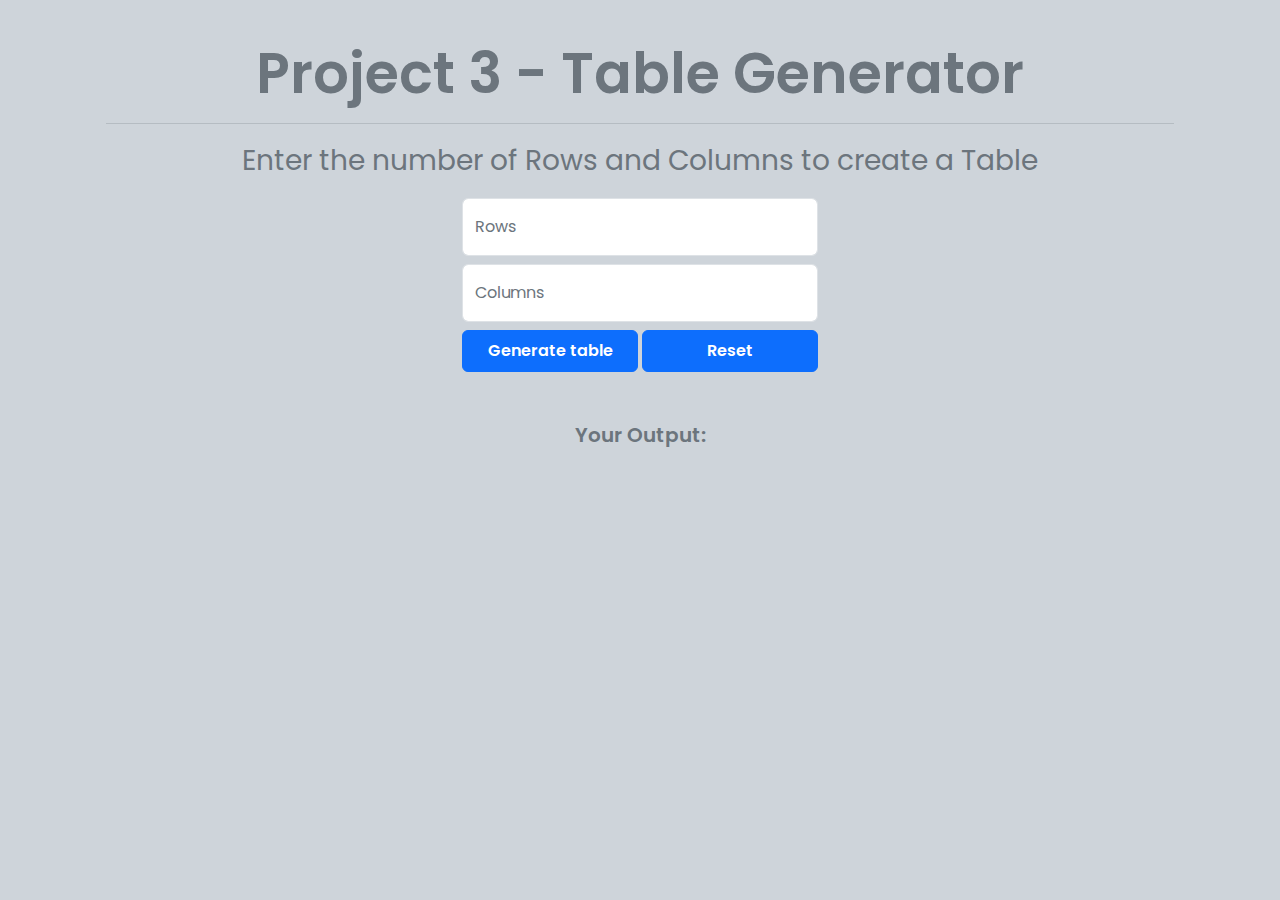
==== projects/3 - table generation/index.html @ 1e540e5d "done" ====
<!DOCTYPE html>
<html lang="en">

<head>
    <meta charset="UTF-8">
    <meta name="viewport" content="width=device-width, initial-scale=1.0">
    <link href="https://cdn.jsdelivr.net/npm/bootstrap@5.3.3/dist/css/bootstrap.min.css" rel="stylesheet"
        integrity="sha384-QWTKZyjpPEjISv5WaRU9OFeRpok6YctnYmDr5pNlyT2bRjXh0JMhjY6hW+ALEwIH" crossorigin="anonymous">
    <link rel="stylesheet" href="styles.css">
    <title>Document</title>
    
</head>

<body class="bg-dark-subtle container">
    <div class="text-secondary px-4 py-4">
        
            <h1 class="display-4 text-secondary fw-semibold text-center mt-3">Project 3 - Table Generator</h1>
            <hr>
            <div class="col-lg-12 me-auto">
                <p class="fs-3 mb-3 text-center">Enter the number of Rows and Columns to create a Table</p>

                <main class="form-signin col-lg-4 col-md-8 m-auto">
                    <form class="d-flex flex-column gap-2" onsubmit="generateTable(event)">
                  
                      <div class="form-floating">
                        <input type="number" class="form-control" id="tableRows" placeholder="rows">
                        <label for="tableRows">Rows</label>
                      </div>

                      <div class="form-floating">
                        <input type="number" class="form-control" id="tableColumns" placeholder="columns">
                        <label for="tableColumns">Columns</label>
                      </div>
                  
                      <div class="d-flex gap-1">
                        <button class="btn btn-primary w-50 py-2 fw-semibold" type="submit">Generate table</button>
                        <button class="btn btn-primary w-50 py-2 fw-semibold" type="reset">Reset</button>
                    </div>
                    </form>
                </main>

                <p class="fs-5 mt-5 text-center text-secondary fw-semibold">Your Output:</p>
                <div id="tableContainer">

                </div>
            </div>
        
    </div>

    <script src="https://cdn.jsdelivr.net/npm/@popperjs/core@2.11.8/dist/umd/popper.min.js"
        integrity="sha384-I7E8VVD/ismYTF4hNIPjVp/Zjvgyol6VFvRkX/vR+Vc4jQkC+hVqc2pM8ODewa9r"
        crossorigin="anonymous"></script>
    <script src="https://cdn.jsdelivr.net/npm/bootstrap@5.3.3/dist/js/bootstrap.min.js"
        integrity="sha384-0pUGZvbkm6XF6gxjEnlmuGrJXVbNuzT9qBBavbLwCsOGabYfZo0T0to5eqruptLy"
        crossorigin="anonymous"></script>

    <script>
        function generateTable(event) {
            event.preventDefault(); // Prevents the page from refreshing

            // Get the values of rows and columns
            let rows = parseInt(document.getElementById("tableRows").value);
            let cols = parseInt(document.getElementById("tableColumns").value);

            console.log(rows, cols); // To check the values in the console

            // Clear the table container if needed
            let tableContainer = document.getElementById("tableContainer");
            tableContainer.innerHTML = "";

            // You can add your logic here to generate the table dynamically
        }
    </script>
</body>

</html>
---- projects/3 - table generation/styles.css ----
@import url('https://fonts.googleapis.com/css2?family=Poppins:ital,wght@0,100;0,200;0,300;0,400;0,500;0,600;0,700;0,800;0,900;1,100;1,200;1,300;1,400;1,500;1,600;1,700;1,800;1,900&display=swap');

body{
    font-family: 'Poppins', sans-serif;
}
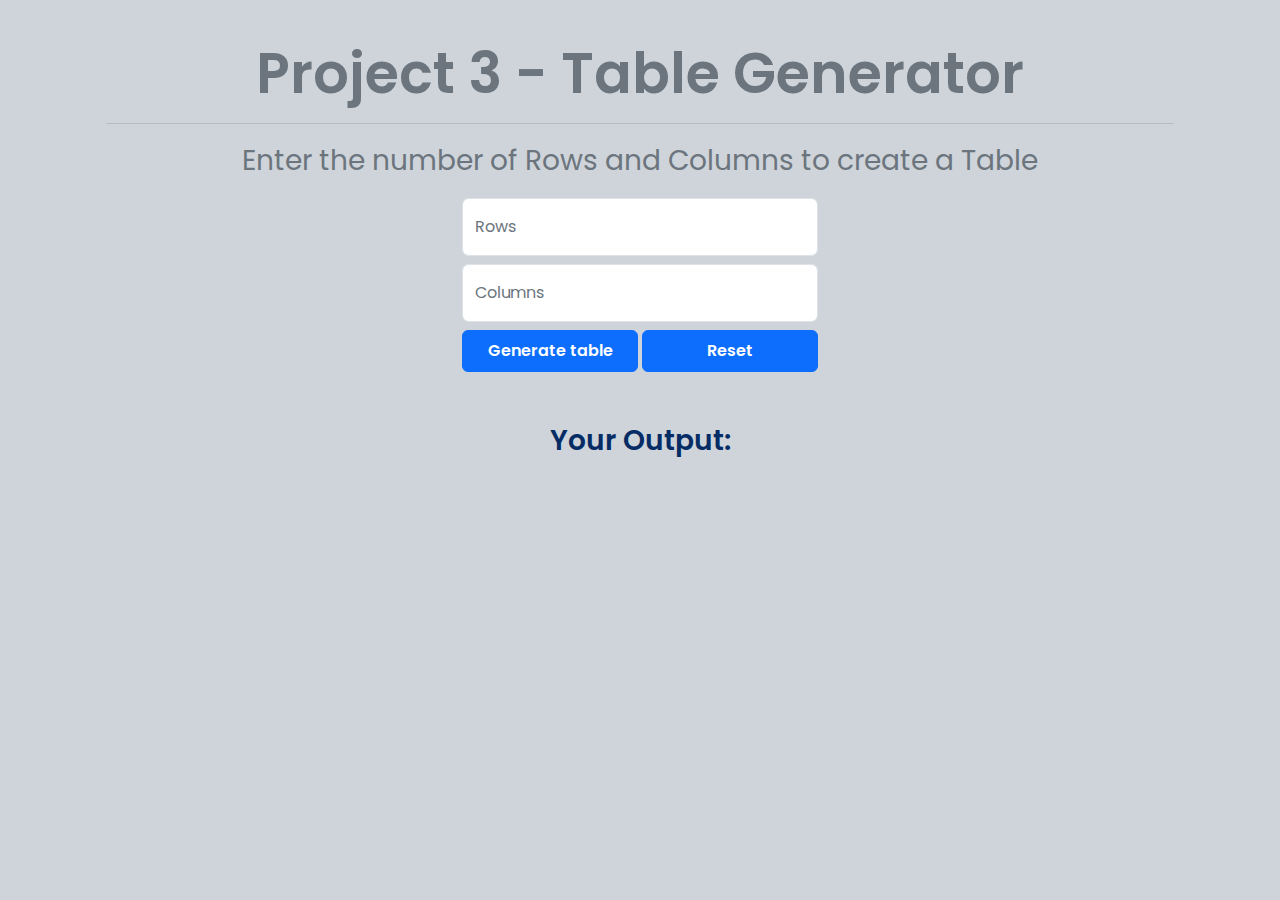
==== commit 91153495: "done" ====
--- a/projects/3 - table generation/index.html
+++ b/projects/3 - table generation/index.html
@@ -8,43 +8,44 @@
         integrity="sha384-QWTKZyjpPEjISv5WaRU9OFeRpok6YctnYmDr5pNlyT2bRjXh0JMhjY6hW+ALEwIH" crossorigin="anonymous">
     <link rel="stylesheet" href="styles.css">
     <title>Document</title>
-    
+
 </head>
 
 <body class="bg-dark-subtle container">
     <div class="text-secondary px-4 py-4">
-        
-            <h1 class="display-4 text-secondary fw-semibold text-center mt-3">Project 3 - Table Generator</h1>
-            <hr>
-            <div class="col-lg-12 me-auto">
-                <p class="fs-3 mb-3 text-center">Enter the number of Rows and Columns to create a Table</p>
 
-                <main class="form-signin col-lg-4 col-md-8 m-auto">
-                    <form class="d-flex flex-column gap-2" onsubmit="generateTable(event)">
-                  
-                      <div class="form-floating">
+        <h1 class="display-4 text-secondary fw-semibold text-center mt-3">Project 3 - Table Generator</h1>
+        <hr>
+        <div class="col-lg-12 me-auto">
+            <p class="fs-3 mb-3 text-center">Enter the number of Rows and Columns to create a Table</p>
+
+            <main class="form-signin col-lg-4 col-md-8 m-auto">
+                <form class="d-flex flex-column gap-2" onsubmit="generateTable(event)">
+
+                    <div class="form-floating">
                         <input type="number" class="form-control" id="tableRows" placeholder="rows">
                         <label for="tableRows">Rows</label>
-                      </div>
+                    </div>
 
-                      <div class="form-floating">
+                    <div class="form-floating">
                         <input type="number" class="form-control" id="tableColumns" placeholder="columns">
                         <label for="tableColumns">Columns</label>
-                      </div>
-                  
-                      <div class="d-flex gap-1">
+                    </div>
+
+                    <div class="d-flex gap-1">
                         <button class="btn btn-primary w-50 py-2 fw-semibold" type="submit">Generate table</button>
-                        <button class="btn btn-primary w-50 py-2 fw-semibold" type="reset">Reset</button>
+                        <button class="btn btn-primary w-50 py-2 fw-semibold" type="reset"
+                            onclick="resetTable()">Reset</button>
                     </div>
-                    </form>
-                </main>
+                </form>
+            </main>
 
-                <p class="fs-5 mt-5 text-center text-secondary fw-semibold">Your Output:</p>
-                <div id="tableContainer">
+            <p class="fs-3 mt-5 text-center text-primary-emphasis fw-semibold">Your Output:</p>
+            <div id="tableContainer" class="customScrollbar">
 
-                </div>
             </div>
-        
+        </div>
+
     </div>
 
     <script src="https://cdn.jsdelivr.net/npm/@popperjs/core@2.11.8/dist/umd/popper.min.js"
@@ -58,19 +59,56 @@
         function generateTable(event) {
             event.preventDefault(); // Prevents the page from refreshing
 
+            // get the table container and clear it if needed
+            let tableContainer = document.getElementById("tableContainer");
+            tableContainer.innerHTML = "";
+            tableContainer.classList.add("overflow-scroll");
+
             // Get the values of rows and columns
             let rows = parseInt(document.getElementById("tableRows").value);
             let cols = parseInt(document.getElementById("tableColumns").value);
 
-            console.log(rows, cols); // To check the values in the console
+            // Validating rows and columns
+            if (rows <= 0) {
+                alert("The value of rows cannot be 0 or negative");
+                return;
+            }
 
-            // Clear the table container if needed
+            if (cols <= 0) {
+                alert("The value of columns cannot be 0 or negative");
+                return;
+            }
+
+            // Create table element
+            let table = document.createElement("table");
+            table.classList.add("table", "table-bordered", "table-striped", "text-center", "bg-secondary-subtle", "p-5", "rounded", "text-secondary");
+
+            // Loop to generate rows and columns
+            let n = 1;
+            for (let i = 0; i < rows; i++) {
+                let tr = document.createElement("tr"); // Create a table row
+
+                for (let j = 0; j < cols; j++) {
+                    let td = document.createElement("td"); // Create a table data cell
+                    td.textContent = `${n}`; // Insert text
+                    tr.appendChild(td); // Append cell to row
+                    n++
+                }
+
+                table.appendChild(tr); // Append row to table
+            }
+
+            // Append the generated table to the table container
+            tableContainer.appendChild(table);
+        }
+
+        function resetTable() {
+            // Get the table container and clear its content
             let tableContainer = document.getElementById("tableContainer");
             tableContainer.innerHTML = "";
-
-            // You can add your logic here to generate the table dynamically
+            
         }
     </script>
 </body>
 
-</html>
+</html>--- a/projects/3 - table generation/styles.css
+++ b/projects/3 - table generation/styles.css
@@ -1,5 +1,44 @@
-@import url('https://fonts.googleapis.com/css2?family=Poppins:ital,wght@0,100;0,200;0,300;0,400;0,500;0,600;0,700;0,800;0,900;1,100;1,200;1,300;1,400;1,500;1,600;1,700;1,800;1,900&display=swap');
+@import url("https://fonts.googleapis.com/css2?family=Poppins:ital,wght@0,100;0,200;0,300;0,400;0,500;0,600;0,700;0,800;0,900;1,100;1,200;1,300;1,400;1,500;1,600;1,700;1,800;1,900&display=swap");
 
-body{
-    font-family: 'Poppins', sans-serif;
-}+body {
+  font-family: "Poppins", sans-serif;
+}
+
+td {
+  transition: transform 0.3s ease-in-out; /* Smooth transition on hover */
+}
+
+td:hover {
+  transform: scale(1.2); /* Slightly increase the size on hover */
+  background-color: #ffc107;
+  color: #474747;
+  font-weight: 600;
+}
+
+/* width */
+/* Custom scrollbar for the dynamically generated table element */
+.customScrollbar::-webkit-scrollbar {
+    width: 10px;
+    height: 10px;
+}
+
+/* Track */
+.customScrollbar::-webkit-scrollbar-track {
+    box-shadow: inset 0 0 1px grey;
+    border-radius: 5px;
+}
+
+/* Handle */
+.customScrollbar::-webkit-scrollbar-thumb {
+    background: rgb(183, 183, 183);
+    border-radius: 20px;
+}
+
+/* Handle on hover */
+.customScrollbar::-webkit-scrollbar-thumb:hover {
+    background: #ffc107;
+}
+
+#tableContainer{
+    max-height: 500px;
+}
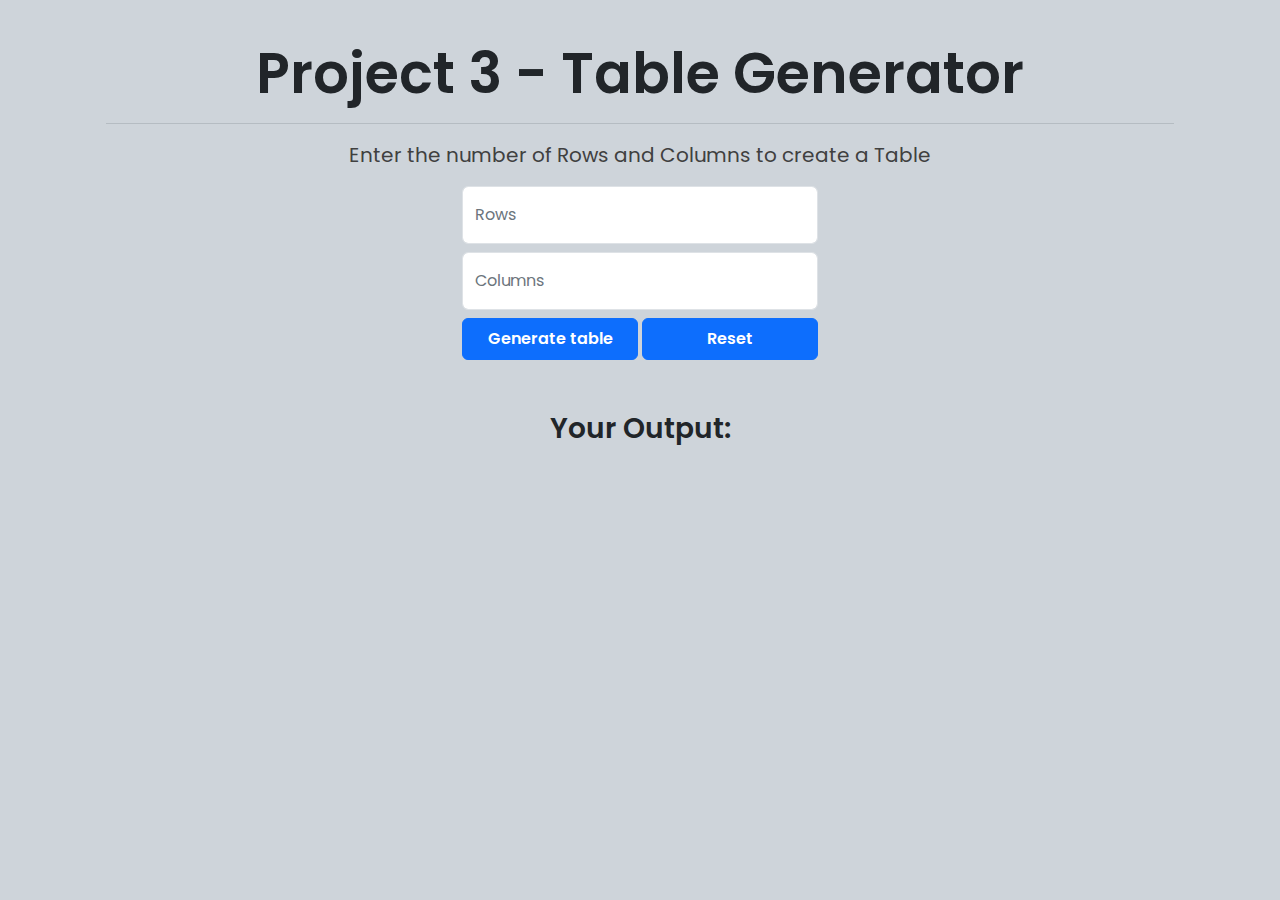
==== commit b75bb1d2: "done" ====
--- a/projects/3 - table generation/index.html
+++ b/projects/3 - table generation/index.html
@@ -14,13 +14,13 @@
 <body class="bg-dark-subtle container">
     <div class="text-secondary px-4 py-4">
 
-        <h1 class="display-4 text-secondary fw-semibold text-center mt-3">Project 3 - Table Generator</h1>
+        <h1 class="display-4 text-dark fw-semibold text-center mt-3">Project 3 - Table Generator</h1>
         <hr>
         <div class="col-lg-12 me-auto">
-            <p class="fs-3 mb-3 text-center">Enter the number of Rows and Columns to create a Table</p>
+            <p class="fs-5 mb-3 text-center" id="heading">Enter the number of Rows and Columns to create a Table</p>
 
             <main class="form-signin col-lg-4 col-md-8 m-auto">
-                <form class="d-flex flex-column gap-2" onsubmit="generateTable(event)">
+                <form class="d-flex flex-column gap-2" onsubmit="">
 
                     <div class="form-floating">
                         <input type="number" class="form-control" id="tableRows" placeholder="rows">
@@ -33,15 +33,15 @@
                     </div>
 
                     <div class="d-flex gap-1">
-                        <button class="btn btn-primary w-50 py-2 fw-semibold" type="submit">Generate table</button>
+                        <button class="btn btn-primary w-50 py-2 fw-semibold" type="button" onclick="generateTable()">Generate table</button>
                         <button class="btn btn-primary w-50 py-2 fw-semibold" type="reset"
                             onclick="resetTable()">Reset</button>
                     </div>
                 </form>
             </main>
 
-            <p class="fs-3 mt-5 text-center text-primary-emphasis fw-semibold">Your Output:</p>
-            <div id="tableContainer" class="customScrollbar">
+            <p class="fs-3 mt-5 text-center text-dark fw-semibold">Your Output:</p>
+            <div id="tableContainer" class="customScrollbar overflow-scrol">
 
             </div>
         </div>
@@ -55,59 +55,58 @@
         integrity="sha384-0pUGZvbkm6XF6gxjEnlmuGrJXVbNuzT9qBBavbLwCsOGabYfZo0T0to5eqruptLy"
         crossorigin="anonymous"></script>
 
-    <script>
-        function generateTable(event) {
-            event.preventDefault(); // Prevents the page from refreshing
+    <script src="./script.js">
+        // function generateTable() {
 
-            // get the table container and clear it if needed
-            let tableContainer = document.getElementById("tableContainer");
-            tableContainer.innerHTML = "";
-            tableContainer.classList.add("overflow-scroll");
+        //     // get the table container and clear it if needed
+        //     let tableContainer = document.getElementById("tableContainer");
+        //     tableContainer.innerHTML = "";
+        //     tableContainer.classList.add("overflow-scroll");
 
-            // Get the values of rows and columns
-            let rows = parseInt(document.getElementById("tableRows").value);
-            let cols = parseInt(document.getElementById("tableColumns").value);
+        //     // Get the values of rows and columns
+        //     let rows = parseInt(document.getElementById("tableRows").value);
+        //     let cols = parseInt(document.getElementById("tableColumns").value);
 
-            // Validating rows and columns
-            if (rows <= 0) {
-                alert("The value of rows cannot be 0 or negative");
-                return;
-            }
+        //     // Validating rows and columns
+            // if (rows <= 0) {
+            //     alert("The value of rows cannot be 0 or negative");
+            //     return;
+            // }
 
-            if (cols <= 0) {
-                alert("The value of columns cannot be 0 or negative");
-                return;
-            }
+            // if (cols <= 0) {
+            //     alert("The value of columns cannot be 0 or negative");
+            //     return;
+            // }
 
-            // Create table element
-            let table = document.createElement("table");
-            table.classList.add("table", "table-bordered", "table-striped", "text-center", "bg-secondary-subtle", "p-5", "rounded", "text-secondary");
+        //     // Create table element
+        //     let table = document.createElement("table");
+        //     table.classList.add("table", "table-bordered", "table-striped", "text-center", "bg-secondary-subtle", "p-5", "rounded", "text-secondary");
 
-            // Loop to generate rows and columns
-            let n = 1;
-            for (let i = 0; i < rows; i++) {
-                let tr = document.createElement("tr"); // Create a table row
+        //     // Loop to generate rows and columns
+        //     let n = 1;
+        //     for (let i = 0; i < rows; i++) {
+        //         let tr = document.createElement("tr"); // Create a table row
 
-                for (let j = 0; j < cols; j++) {
-                    let td = document.createElement("td"); // Create a table data cell
-                    td.textContent = `${n}`; // Insert text
-                    tr.appendChild(td); // Append cell to row
-                    n++
-                }
+        //         for (let j = 0; j < cols; j++) {
+        //             let td = document.createElement("td"); // Create a table data cell
+        //             td.textContent = `${n}`; // Insert text
+        //             tr.appendChild(td); // Append cell to row
+        //             n++
+        //         }
 
-                table.appendChild(tr); // Append row to table
-            }
+        //         table.appendChild(tr); // Append row to table
+        //     }
 
-            // Append the generated table to the table container
-            tableContainer.appendChild(table);
-        }
+        //     // Append the generated table to the table container
+        //     tableContainer.appendChild(table);
+        // }
 
-        function resetTable() {
-            // Get the table container and clear its content
-            let tableContainer = document.getElementById("tableContainer");
-            tableContainer.innerHTML = "";
+        // function resetTable() {
+        //     // Get the table container and clear its content
+        //     let tableContainer = document.getElementById("tableContainer");
+        //     tableContainer.innerHTML = "";
             
-        }
+        // }
     </script>
 </body>
 
--- a/projects/3 - table generation/styles.css
+++ b/projects/3 - table generation/styles.css
@@ -42,3 +42,7 @@
 #tableContainer{
     max-height: 500px;
 }
+
+#heading{
+  color: #404040
+}